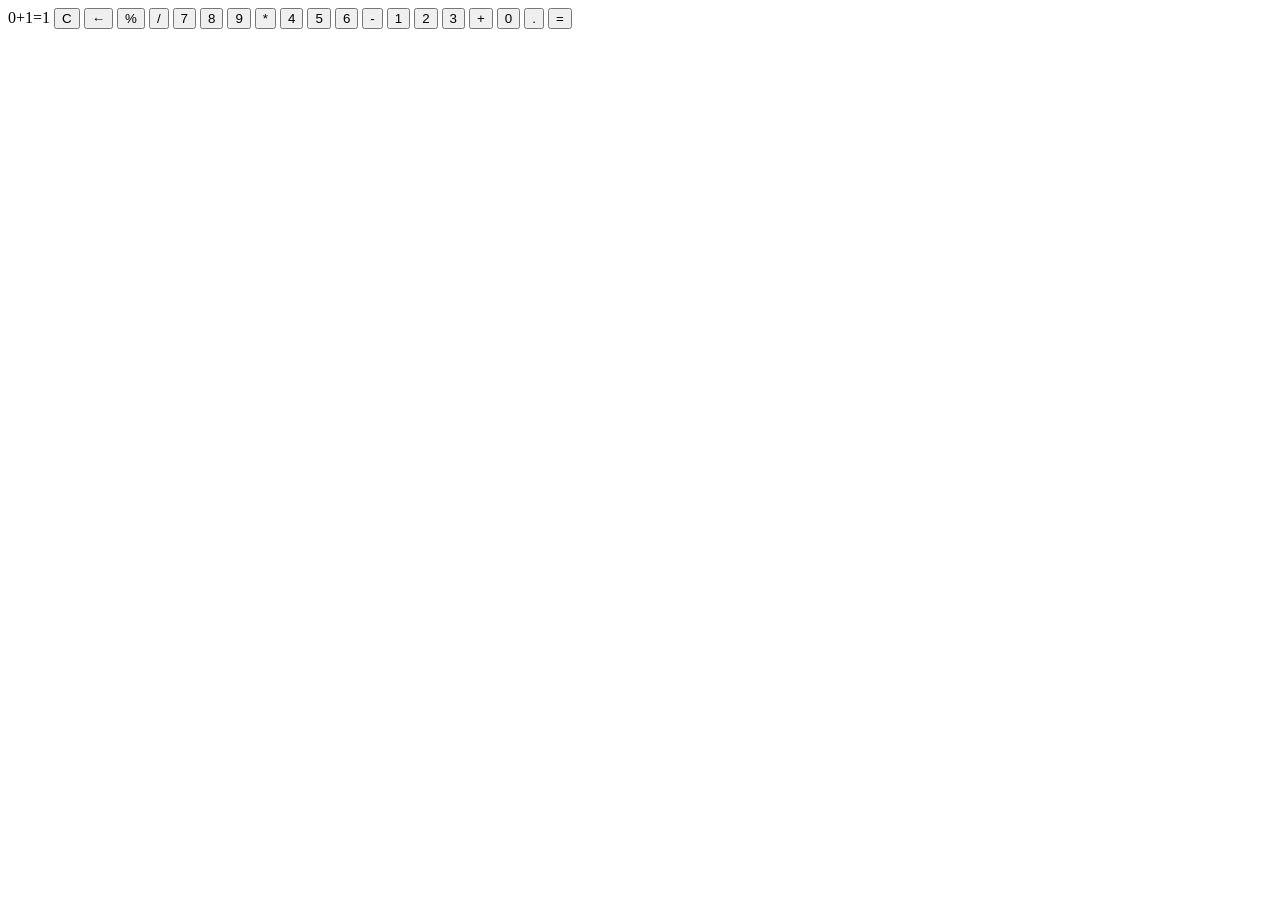
==== html/calculadoraFinal.html @ 7ed09208 "Taller 7" ====
<!DOCTYPE html>
<html lang="en">
<head>
    <meta charset="UTF-8">
    <meta name="viewport" content="width=device-width, initial-scale=1.0">
    <title>Document</title>
</head>
<body>
    <header></header>
    <nav></nav>
    <section>
        <div id="calculadora">
            <label for="">0+1=1</label>
            <button>C</button>
            <button>&larr;</button>
            <button>%</button>
            <button>/</button>
            <button>7</button>
            <button>8</button>
            <button>9</button>
            <button>*</button>
            <button>4</button>
            <button>5</button>
            <button>6</button>
            <button>-</button>
            <button>1</button>
            <button>2</button>
            <button>3</button>
            <button>+</button>
            <button>0</button>
            <button>.</button>
            <button>=</button>



        </div>
    </section>
    <footer></footer>
</body>
</html>
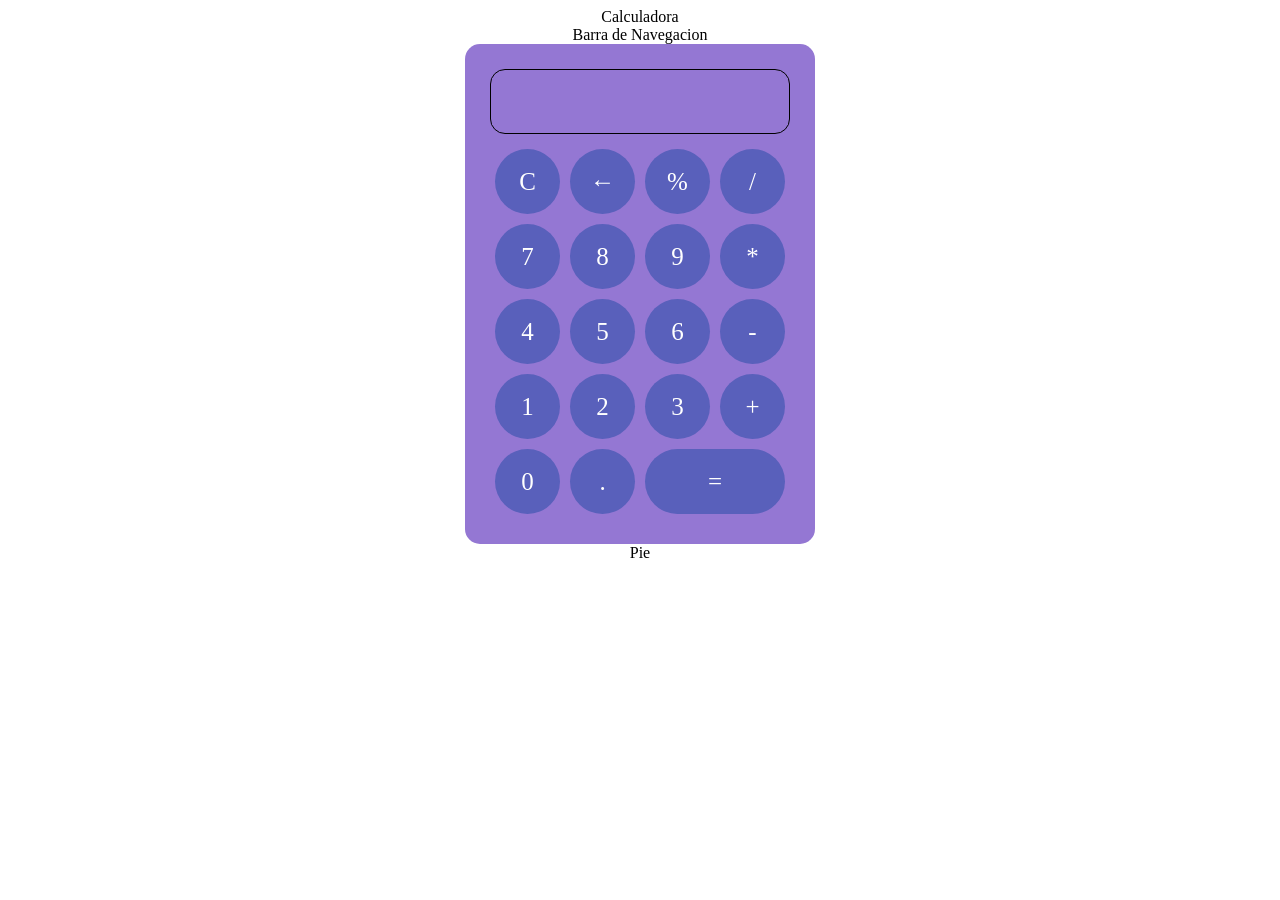
==== commit 95ff45dd: "Taller 8" ====
--- a/html/calculadoraFinal.html
+++ b/html/calculadoraFinal.html
@@ -4,37 +4,41 @@
     <meta charset="UTF-8">
     <meta name="viewport" content="width=device-width, initial-scale=1.0">
     <title>Document</title>
+    <link rel="stylesheet" href="../css/calculadoraFinal.css">
+    <script src="../js/calculadoraFinal.js"></script>
 </head>
 <body>
-    <header></header>
-    <nav></nav>
+    <div class ="container">
+    <header>Calculadora</header>
+    <nav>Barra de Navegacion</nav>
     <section>
         <div id="calculadora">
-            <label for="">0+1=1</label>
-            <button>C</button>
-            <button>&larr;</button>
-            <button>%</button>
-            <button>/</button>
-            <button>7</button>
-            <button>8</button>
-            <button>9</button>
-            <button>*</button>
-            <button>4</button>
-            <button>5</button>
-            <button>6</button>
-            <button>-</button>
-            <button>1</button>
-            <button>2</button>
-            <button>3</button>
-            <button>+</button>
-            <button>0</button>
-            <button>.</button>
-            <button>=</button>
-
+            <!-- <label id="display" for="">0+1=1</label> -->
+            <div id="display"></div>
+            <button onclick="limpiarDisplay()">C</button>
+            <button onclick="borrarDigito()">&larr;</button>
+            <button onclick="mostrarDisplay('%')">%</button>
+            <button onclick="mostrarDisplay('/')">/</button>
+            <button onclick="mostrarDisplay('7')">7</button>
+            <button onclick="mostrarDisplay('8')">8</button>
+            <button onclick="mostrarDisplay('9')">9</button>
+            <button onclick="mostrarDisplay('*')">*</button>
+            <button onclick="mostrarDisplay('4')">4</button>
+            <button onclick="mostrarDisplay('5')">5</button>
+            <button onclick="mostrarDisplay('6')">6</button>
+            <button onclick="mostrarDisplay('-')">-</button>
+            <button onclick="mostrarDisplay('1')">1</button>
+            <button onclick="mostrarDisplay('2')">2</button>
+            <button onclick="mostrarDisplay('3')">3</button>
+            <button onclick="mostrarDisplay('+')">+</button>
+            <button onclick="mostrarDisplay('0')">0</button>
+            <button onclick="mostrarDisplay('.')">.</button>
+            <button class="column-2">=</button>
 
 
         </div>
     </section>
-    <footer></footer>
+    <footer>Pie</footer>
+    </div>
 </body>
 </html>
--- a/css/calculadoraFinal.css
+++ b/css/calculadoraFinal.css
@@ -0,0 +1,42 @@
+.container {
+    display: flex;
+    justify-content: center;
+    align-items: center;
+    flex-direction: column;
+    
+}   
+#calculadora{
+    display: grid;
+    grid-template-columns: 75px 75px 75px 75px;
+    grid-template-rows: 75px 75px 75px 75px 75px 75px;
+    background: #9477d3;
+    border-radius: 15px;
+    padding: 25px;
+}
+#display{
+    grid-column : span 4;
+    border: 1px solid black;
+    margin-bottom: 10px;
+    padding-bottom: 15px;
+    margin-bottom: 15px;
+    padding-right: 10px;
+    margin-bottom: 10px;
+    font-size: 30px;
+    border-radius: 15px;
+}
+.column-2{
+    grid-column : span 2;
+}         
+button{
+    cursor:pointer;  
+    margin: 5px;
+    border-radius: 35px;
+    border: none;
+    background: #5960bb;
+    font-size: 25px;
+    color: white;
+    font-family: digital;
+}
+button:active{
+    background: #1a9161;
+}
